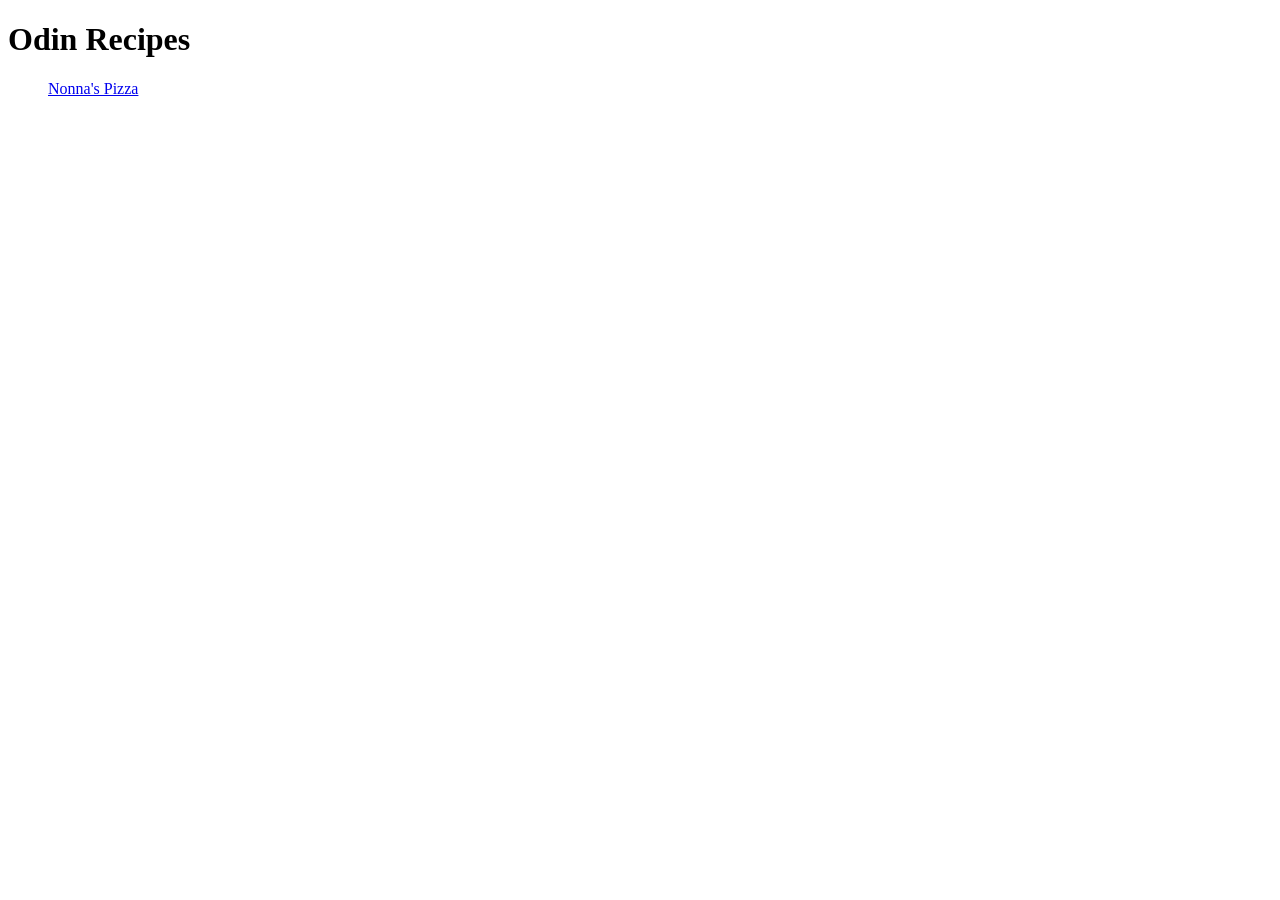
==== index.html @ 223342df "Initialize homepage and add link to first recipe" ====
<!DOCTYPE html>
<html lang="en">
    <head>
        <meta charset="UTF-8">
        <meta name="viewport" content="width=device-width, initial-scale=1.0">
        <title>Document</title>
    </head>
    <body>
        <h1>Odin Recipes</h1>

        <ul>
            <ls><a href="./recipes/pizza.html">Nonna's Pizza</a></ls>
        </ul>
    </body>
</html>
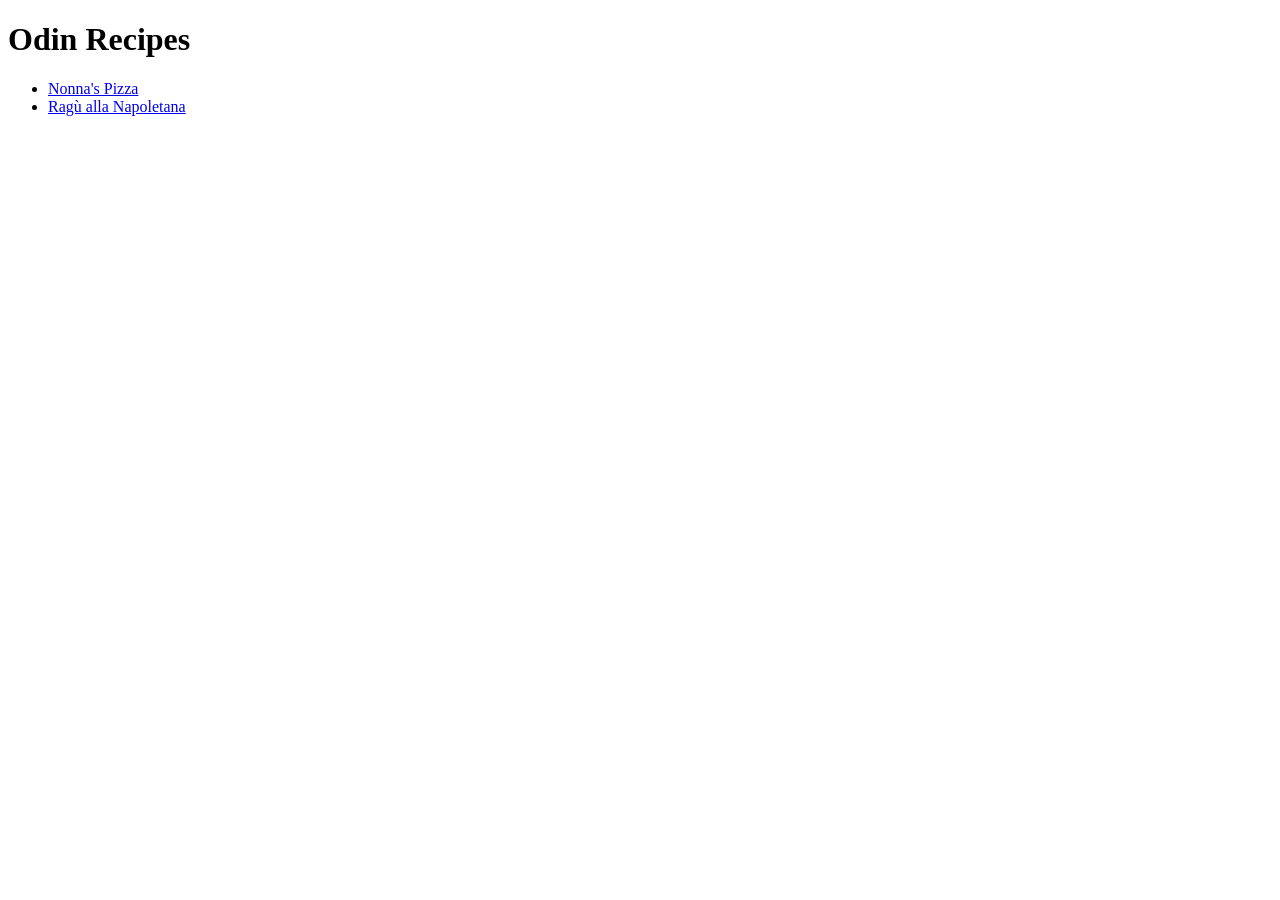
==== commit 7d9fb911: "Update page titles for 'index.html' and 'recipes/pizza.html'" ====
--- a/index.html
+++ b/index.html
@@ -3,13 +3,14 @@
     <head>
         <meta charset="UTF-8">
         <meta name="viewport" content="width=device-width, initial-scale=1.0">
-        <title>Document</title>
+        <title>Odin Recipes</title>
     </head>
     <body>
         <h1>Odin Recipes</h1>
 
         <ul>
-            <ls><a href="./recipes/pizza.html">Nonna's Pizza</a></ls>
+            <li><a href="./recipes/pizza.html">Nonna's Pizza</a></ls>
+            <li><a href="./recipes/ragu-napoletana.html">Ragu&#768; alla Napoletana</a></ls>
         </ul>
     </body>
 </html>
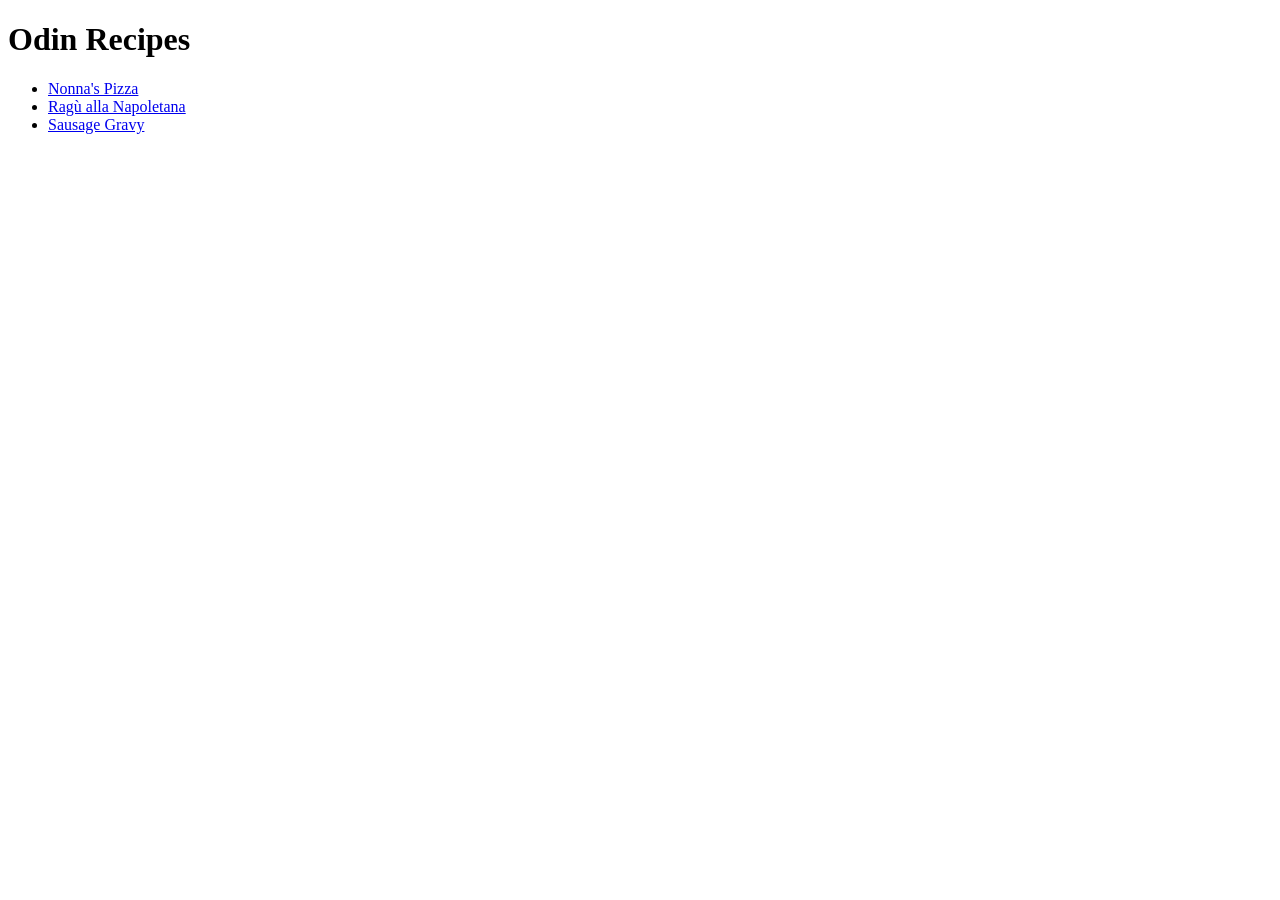
==== commit 7e2abbe6: "Create webpage with the recipe for Sausage Gravy" ====
--- a/index.html
+++ b/index.html
@@ -11,6 +11,7 @@
         <ul>
             <li><a href="./recipes/pizza.html">Nonna's Pizza</a></ls>
             <li><a href="./recipes/ragu-napoletana.html">Ragu&#768; alla Napoletana</a></ls>
+            <li><a href="./recipes/sausage-gravy.html">Sausage Gravy</a></li>
         </ul>
     </body>
 </html>
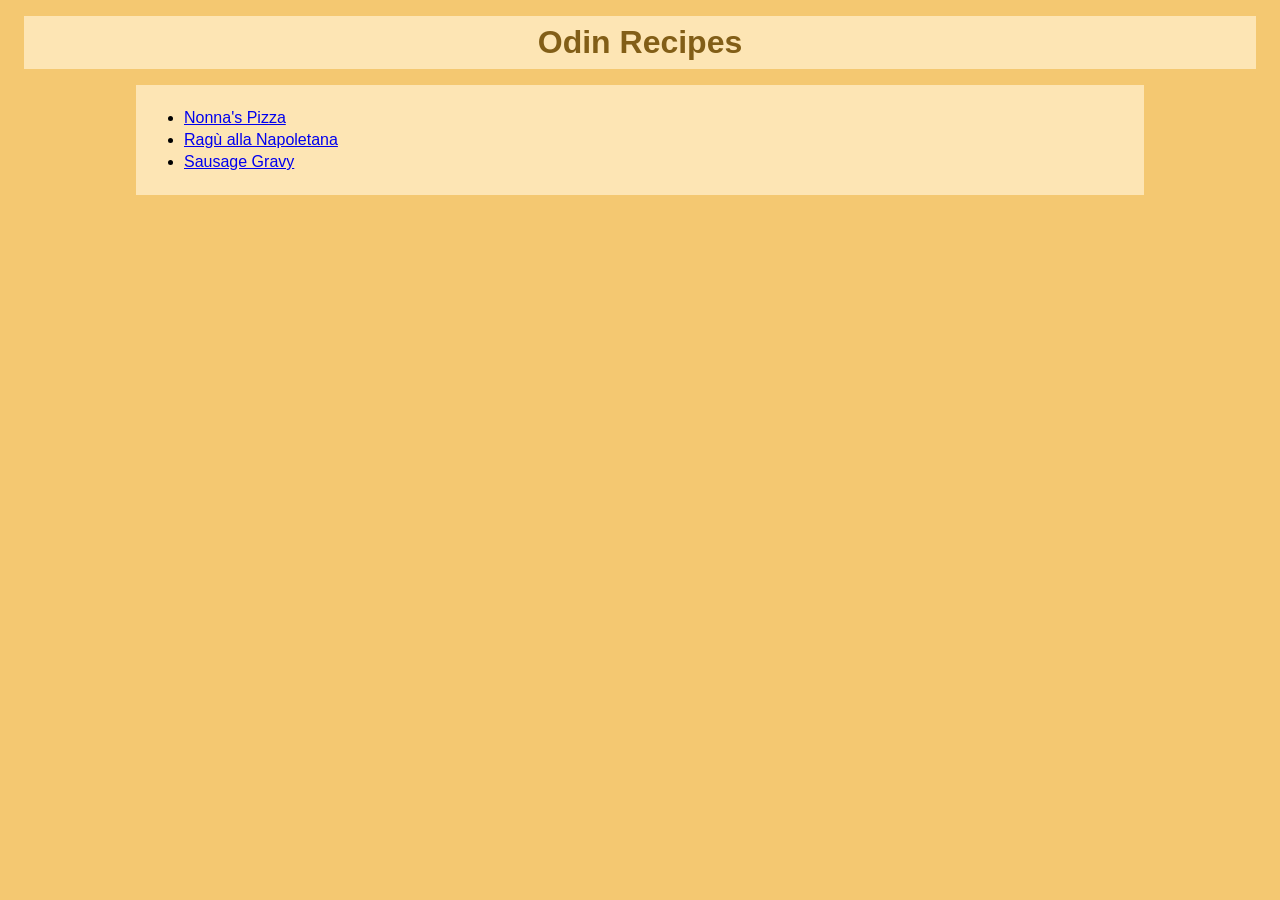
==== commit 7c459750: "Restructure 'index.html' for new CSS" ====
--- a/index.html
+++ b/index.html
@@ -4,14 +4,17 @@
         <meta charset="UTF-8">
         <meta name="viewport" content="width=device-width, initial-scale=1.0">
         <title>Odin Recipes</title>
+        <link rel="stylesheet" href="styles.css">
     </head>
     <body>
         <h1>Odin Recipes</h1>
 
-        <ul>
-            <li><a href="./recipes/pizza.html">Nonna's Pizza</a></ls>
-            <li><a href="./recipes/ragu-napoletana.html">Ragu&#768; alla Napoletana</a></ls>
-            <li><a href="./recipes/sausage-gravy.html">Sausage Gravy</a></li>
-        </ul>
+        <div class="info">
+            <ul>
+                <li><a href="./recipes/pizza.html">Nonna's Pizza</a></ls>
+                <li><a href="./recipes/ragu-napoletana.html">Ragu&#768; alla Napoletana</a></ls>
+                <li><a href="./recipes/sausage-gravy.html">Sausage Gravy</a></li>
+            </ul>
+        </div>
     </body>
 </html>
--- a/styles.css
+++ b/styles.css
@@ -0,0 +1,44 @@
+body {
+    font-family: 'Franklin Gothic Medium', 'Arial Narrow', Arial, sans-serif;
+    background-color: hsl(40, 85%, 70%);
+}
+
+h1,
+.info {
+    margin: 16px 128px;
+    padding: 8px;
+    background-color: hsl(40, 95%, 85%);
+}
+
+h1,
+h2 {
+    color: hsl(40, 70%, 30%);
+}
+
+h1 {
+    margin: 16px;
+    text-align: center;
+}
+
+.image {
+   display: block;
+   margin: 8px;
+   text-align: center;
+}
+
+h2{
+    display: inline;
+}
+
+.description {
+    display: inline;
+    margin: 0px 8px;
+}
+
+li {
+    margin-bottom: 4px;
+}
+
+.back {
+    text-align: center;
+}
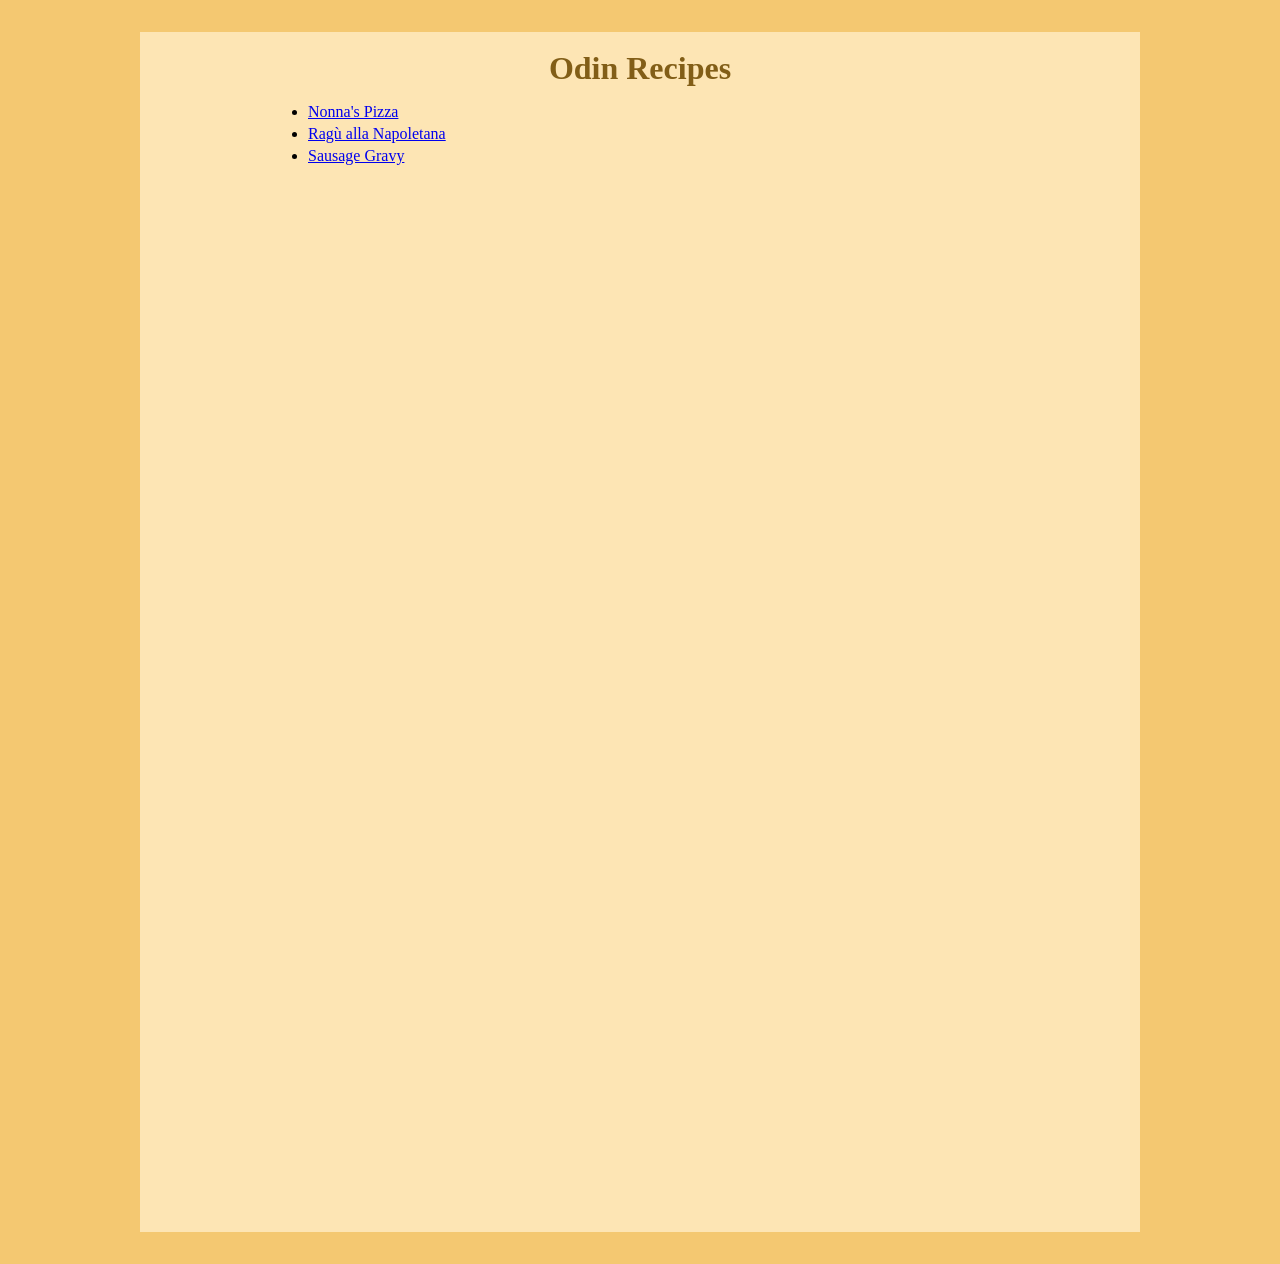
==== commit 373324d8: "Add backsplash to 'index.html'" ====
--- a/index.html
+++ b/index.html
@@ -7,14 +7,16 @@
         <link rel="stylesheet" href="styles.css">
     </head>
     <body>
-        <h1>Odin Recipes</h1>
+        <div class="backsplash">
+            <h1>Odin Recipes</h1>
 
-        <div class="info">
-            <ul>
-                <li><a href="./recipes/pizza.html">Nonna's Pizza</a></ls>
-                <li><a href="./recipes/ragu-napoletana.html">Ragu&#768; alla Napoletana</a></ls>
-                <li><a href="./recipes/sausage-gravy.html">Sausage Gravy</a></li>
-            </ul>
+            <div class="info">
+                <ul>
+                    <li><a href="./recipes/pizza.html">Nonna's Pizza</a></ls>
+                    <li><a href="./recipes/ragu-napoletana.html">Ragu&#768; alla Napoletana</a></ls>
+                    <li><a href="./recipes/sausage-gravy.html">Sausage Gravy</a></li>
+                </ul>
+            </div>
         </div>
     </body>
 </html>
--- a/styles.css
+++ b/styles.css
@@ -1,13 +1,24 @@
 body {
-    font-family: 'Franklin Gothic Medium', 'Arial Narrow', Arial, sans-serif;
+    font-family: Georgia, 'Times New Roman', Times, serif;
     background-color: hsl(40, 85%, 70%);
 }
 
-h1,
+.backsplash {
+    box-sizing: border-box;
+    width: 1000px;
+    height: 1200px;
+    margin: 32px auto;
+    padding-top: 2px;
+    background-color: hsl(40, 95%, 85%);
+}
+
+h1 {
+    margin: 16px;
+    text-align: center;
+}
+
 .info {
     margin: 16px 128px;
-    padding: 8px;
-    background-color: hsl(40, 95%, 85%);
 }
 
 h1,
@@ -15,15 +26,10 @@
     color: hsl(40, 70%, 30%);
 }
 
-h1 {
-    margin: 16px;
-    text-align: center;
-}
-
 .image {
    display: block;
-   margin: 8px;
-   text-align: center;
+   width: 400px;
+   margin: 16px auto;
 }
 
 h2{
@@ -35,6 +41,11 @@
     margin: 0px 8px;
 }
 
+ul,
+ol {
+    margin: 8px 0px;
+}
+
 li {
     margin-bottom: 4px;
 }
